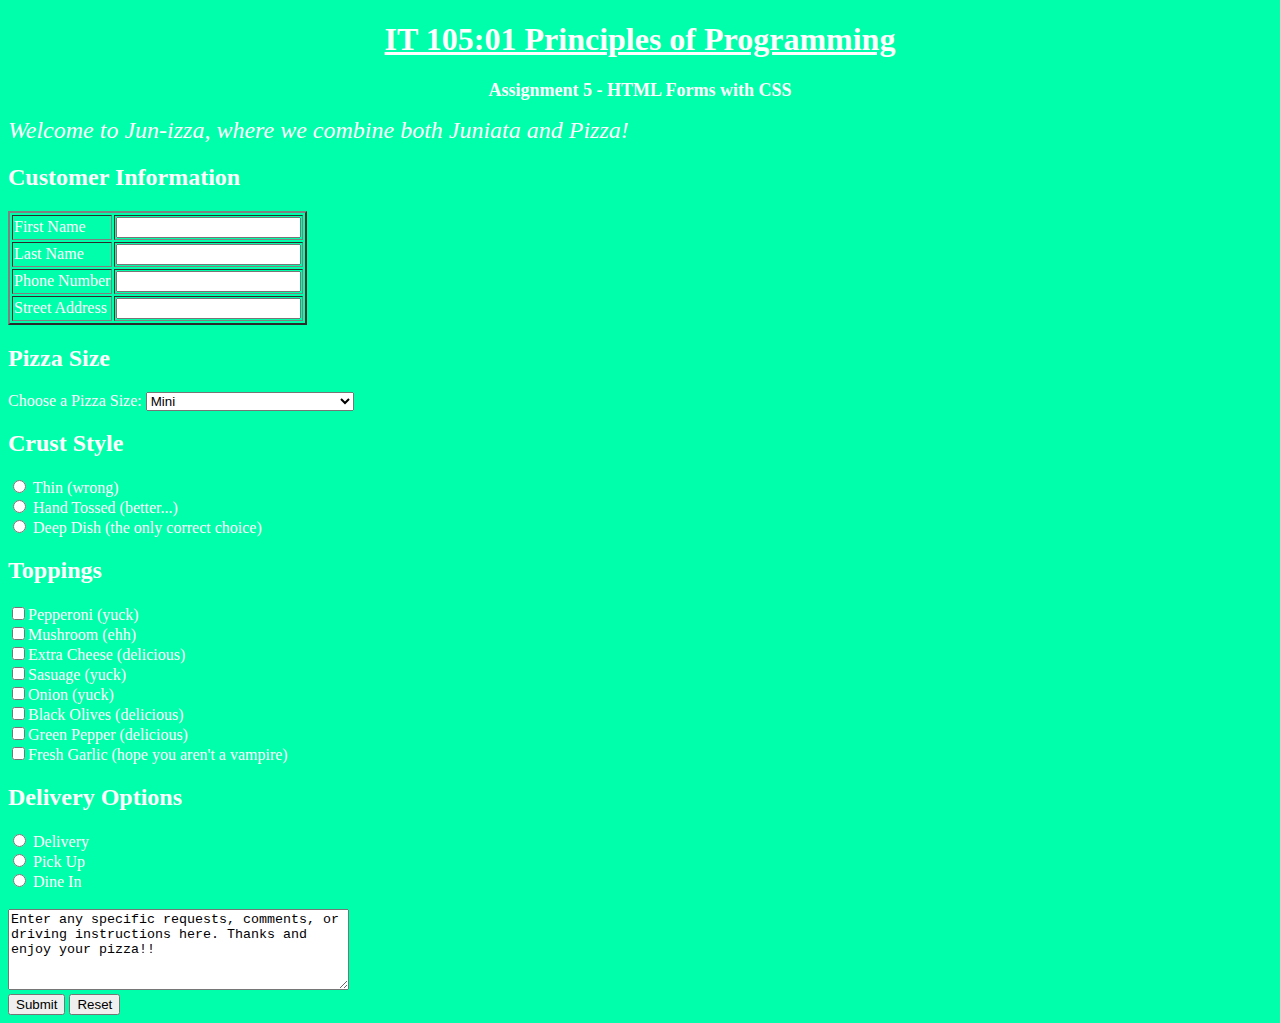
==== a05.html @ db865901 "Update a05.html" ====
<!-- Rowan Ging 10/24/2022 IT 105:01 Assignment 5 -->
<!DOCTYPE html>
<html lang="en">
<head>
<title>IT 105:01 Assignment 5</title>
<link rel="stylesheet" href="styles.css">
</head>
<body bgcolor="#00FFAA">

<style>
body {
background-image: url("pizza1.jpg");
background-repeat: no-repeat;
background-attachment: fixed;
background-size:100% 100%;
}
</style>

<body style="color:white;">

<center>
<u><H1>IT 105:01 Principles of Programming</H1></u>
<p><font size="+1"><strong>Assignment 5 - HTML Forms with CSS</strong></font></p>
</center>

<form>

<font size="+2"><i>Welcome to Jun-izza, where we combine both Juniata and Pizza!</font></i>
<H2>Customer Information</H2>

<table>
<table border=2>
<form>
	<tr>
		<td>
		<label for="First Name">
		First Name
		</label>
		</td>
		<td><input type="text" id="First Name"/>
		</td>
	</tr>
	<tr>
		<td><label for="Last Name">
		Last Name
		</label>
		</td>
		<td><input type="Last Name" id="Last Name" />
		</td>
	</tr>
	<tr>
		<td><label for="Phone Number">
		Phone Number
		</label>
		</td>
		<td><input type="Phone Number" id="Phone Number" />
		</td>
	</tr>
	<tr>
		<td><label for="Street Address">
		Street Address
		</label>
		</td>
		<td><input type="Street Address" id="Street Address" />
		</td>
	</tr>
</form>
</table>

<H2>Pizza Size</H2>

<label for "Pizza Size">Choose a Pizza Size:</label>
<select name="Pizza Size" id="Pizza Size">
<option value="Mini">Mini</option>
<option value="Small">Small</option>
<option value="Medium">Medium</option>
<option value="Large">Large</option>
<option value="Extra Large">Extra Large</option>
<option value="Biggest We Can Possibly Make">Biggest We Can Possibly Make</option>
</select>

<H2>Crust Style</H2>

<input type="radio" id="Thin (wrong)" name="Crust Style" value="Thin (wrong)">
<label for="Thin (wrong)">Thin (wrong)</label><br>
<input type="radio" id="Hand Tossed (better...)" name="Crust Style" value="Hand Tossed (better...)">
<label for="Hand Tossed (better...)">Hand Tossed (better...)</label><br>
<input type="radio" id="Deep Dish (the only correct choice)" name="Crust Style" value="Deep Dish (the only correct choice)">
<label for="Deep Dish (the only correct choice)">Deep Dish (the only correct choice)</label>
	
<H2>Toppings</H2>

<input type=checkbox name="Pepperoni" value="Pepperoni">Pepperoni (yuck)<br>
<input type=checkbox name="Mushroom" value="Mushroom">Mushroom (ehh)<br>
<input type=checkbox name="Extra Cheese" value="Extra Cheese">Extra Cheese (delicious)<br>
<input type=checkbox name="Sasuage" value="Sasuage">Sasuage (yuck)<br>
<input type=checkbox name="Onion" value="Onion">Onion (yuck)<br>
<input type=checkbox name="Black Olives" value="Black Olives">Black Olives (delicious)<br>
<input type=checkbox name="Green Pepper" value="Green Pepper">Green Pepper (delicious)<br>
<input type=checkbox name="Fresh Garlic" value="Fresh Garlic">Fresh Garlic (hope you aren't a vampire)		

<H2>Delivery Options</H2>

<input type="radio" id="Delivery" name="Delivery Options" value="Delivery">
<label for="Delivery">Delivery</label><br>
<input type="radio" id="Pick Up" name="Delivery Options" value="Pick Up">
<label for="Pick Up">Pick Up</label><br>
<input type="radio" id="Dine In" name="Delivery Options" value="Dine In">
<label for="Dine In">Dine In</label><br>
<br>

<textarea name="Comments" Rows=5 Cols=40>
Enter any specific requests, comments, or driving instructions here. Thanks and enjoy your pizza!!
</textarea><br>

<button type="button">Submit</button>
<button type="reset" value="Reset">Reset</button>
</form>

</body>
</html>
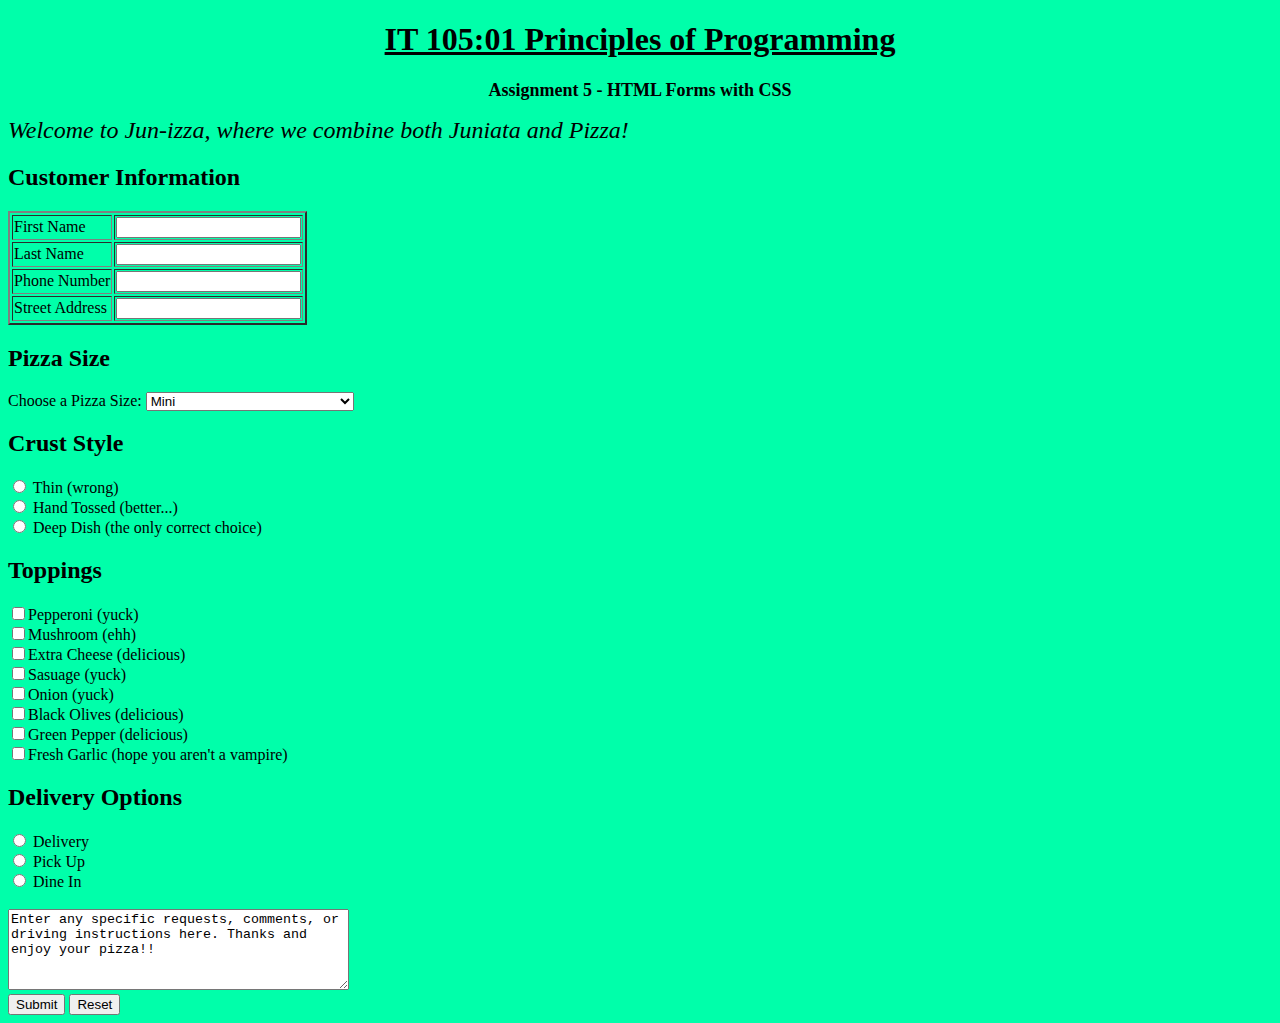
==== commit 5e5d1161: "Update a05.html" ====
--- a/a05.html
+++ b/a05.html
@@ -7,16 +7,6 @@
 </head>
 <body bgcolor="#00FFAA">
 
-<style>
-body {
-background-image: url("pizza1.jpg");
-background-repeat: no-repeat;
-background-attachment: fixed;
-background-size:100% 100%;
-}
-</style>
-
-<body style="color:white;">
 
 <center>
 <u><H1>IT 105:01 Principles of Programming</H1></u>
--- a/styles.css
+++ b/styles.css
@@ -0,0 +1,11 @@
+<style>
+body 
+{
+background-image: url("pizza1.jpg");
+background-repeat: no-repeat;
+background-attachment: fixed;
+background-size:100% 100%;
+}
+</style>
+
+<body style="color:white;">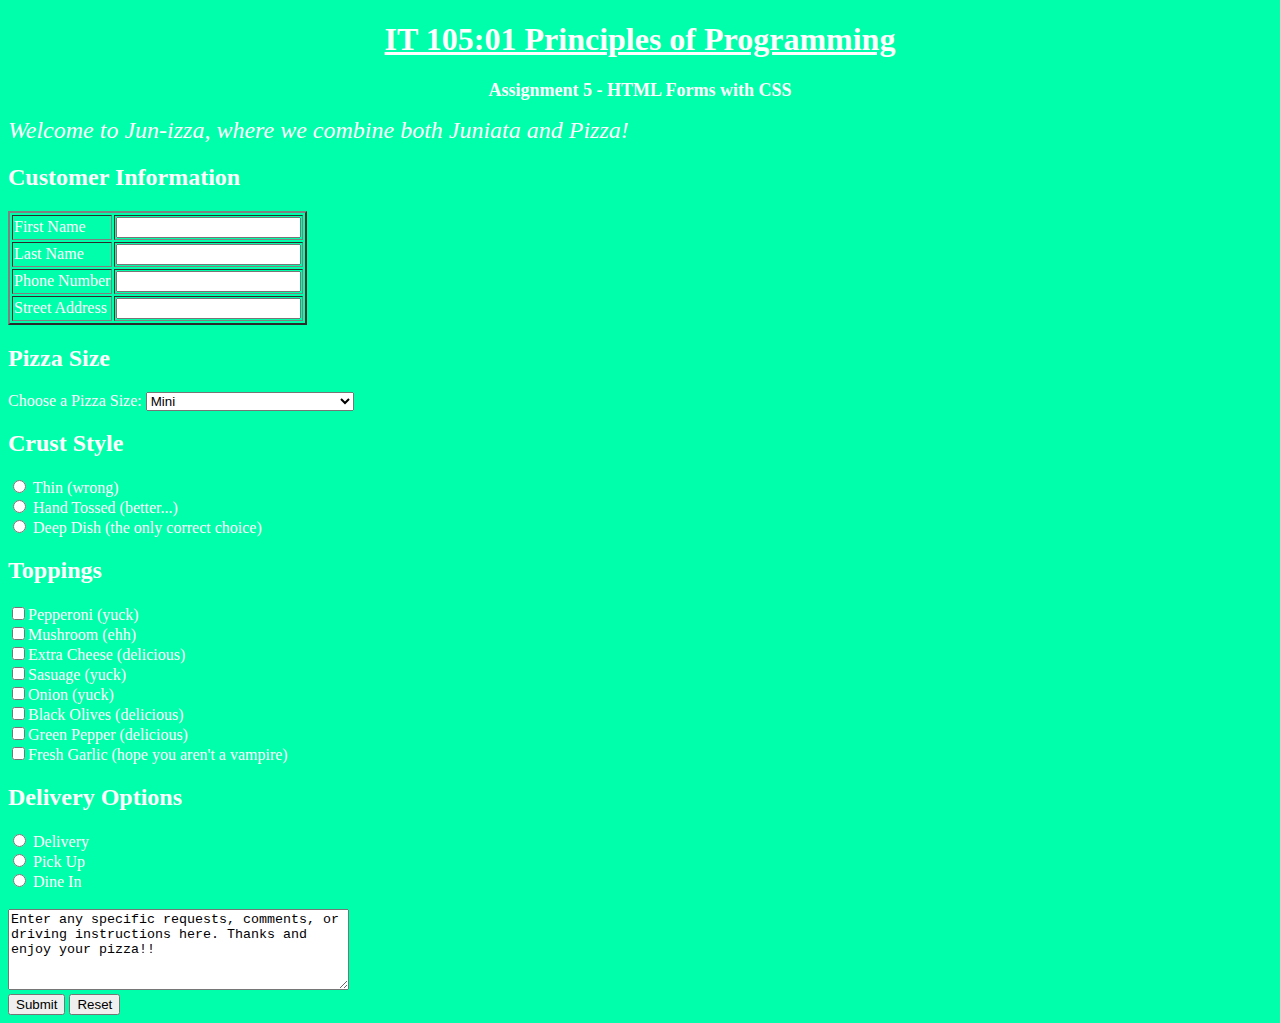
==== commit 8c8e7f27: "Update a05.html" ====
--- a/a05.html
+++ b/a05.html
@@ -7,6 +7,17 @@
 </head>
 <body bgcolor="#00FFAA">
 
+<style>
+body 
+{
+background-image: url("pizza1.jpg");
+background-repeat: no-repeat;
+background-attachment: fixed;
+background-size:100% 100%;
+}
+</style>
+
+<body style="color:white;">
 
 <center>
 <u><H1>IT 105:01 Principles of Programming</H1></u>
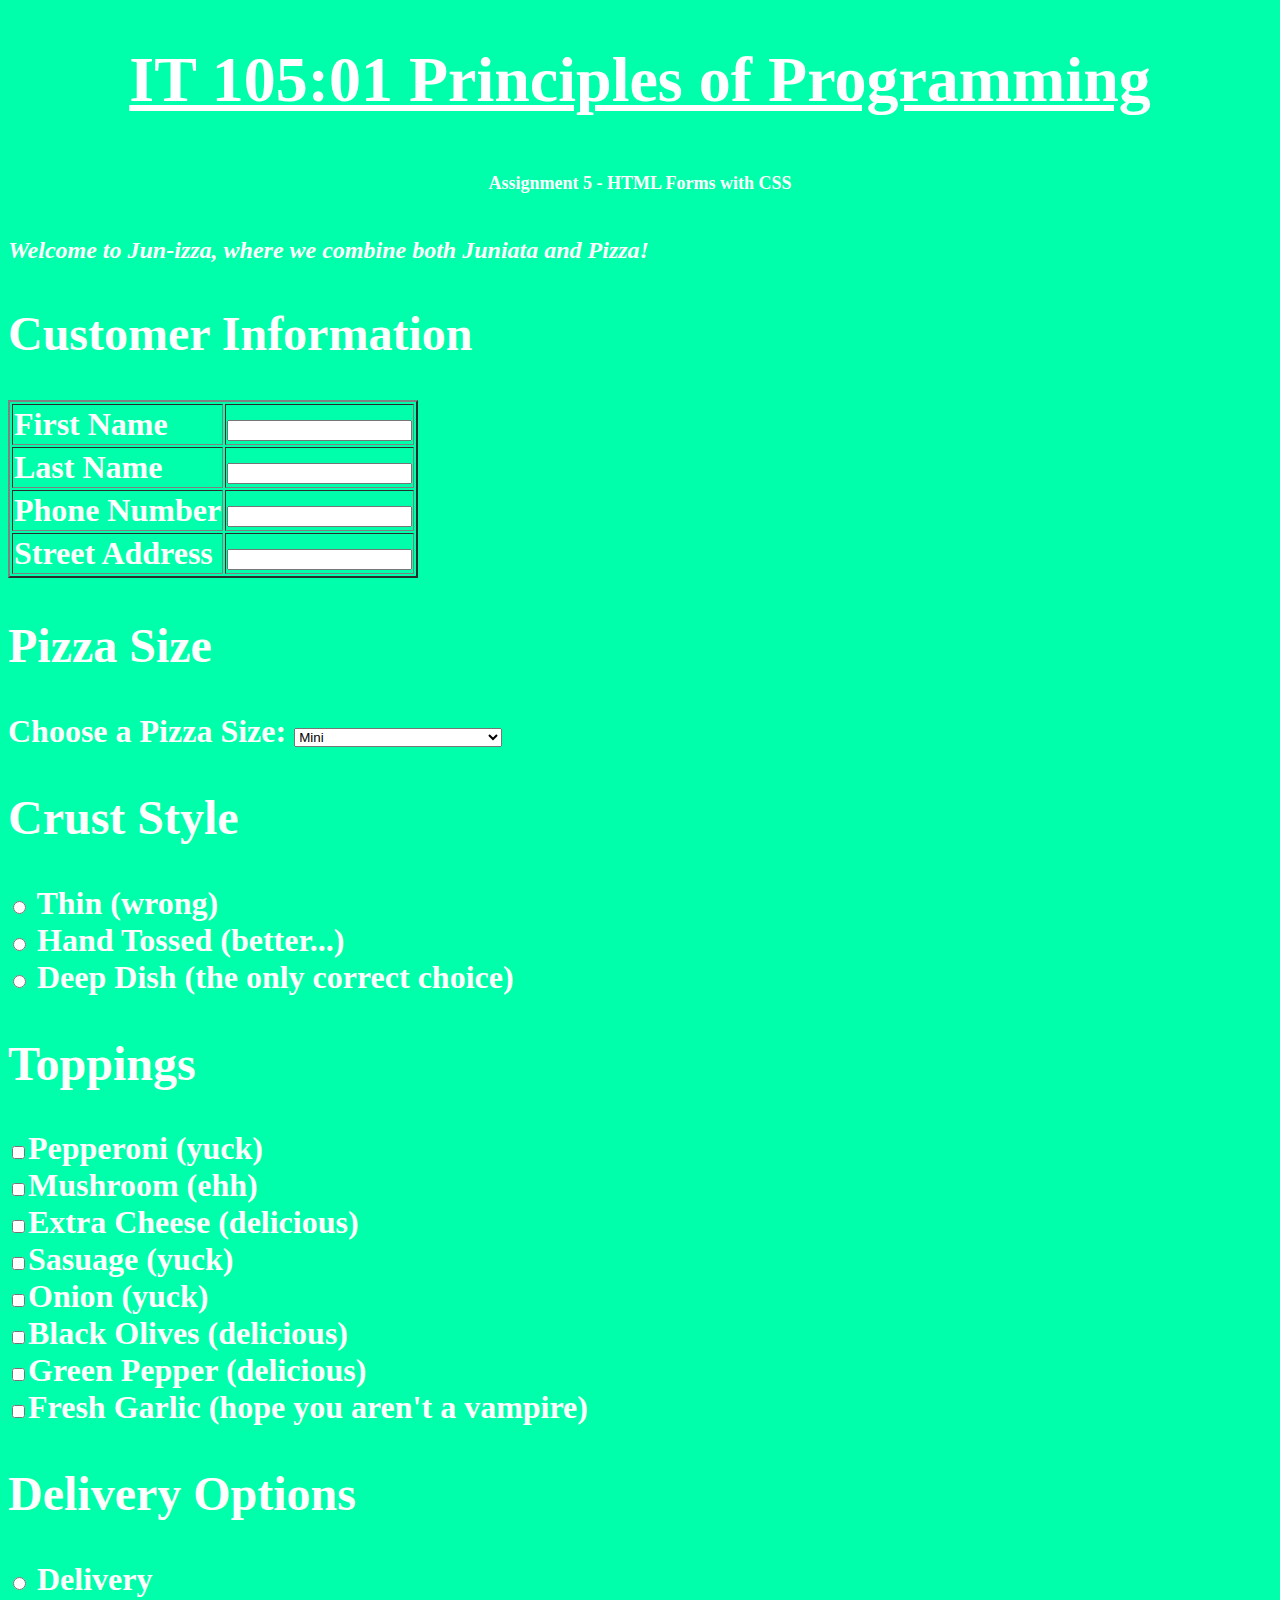
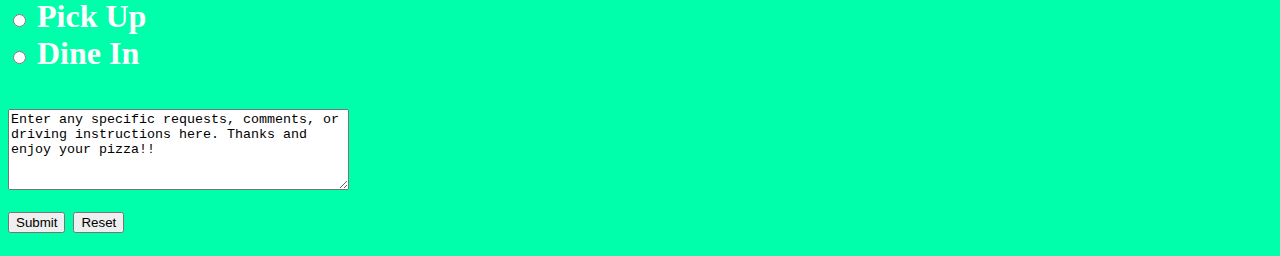
==== commit 45dd8688: "Update a05.html" ====
--- a/a05.html
+++ b/a05.html
@@ -3,7 +3,9 @@
 <html lang="en">
 <head>
 <title>IT 105:01 Assignment 5</title>
+
 <link rel="stylesheet" href="styles.css">
+
 </head>
 <body bgcolor="#00FFAA">
 
@@ -18,6 +20,7 @@
 </style>
 
 <body style="color:white;">
+<h1 style="text align:center;">
 
 <center>
 <u><H1>IT 105:01 Principles of Programming</H1></u>
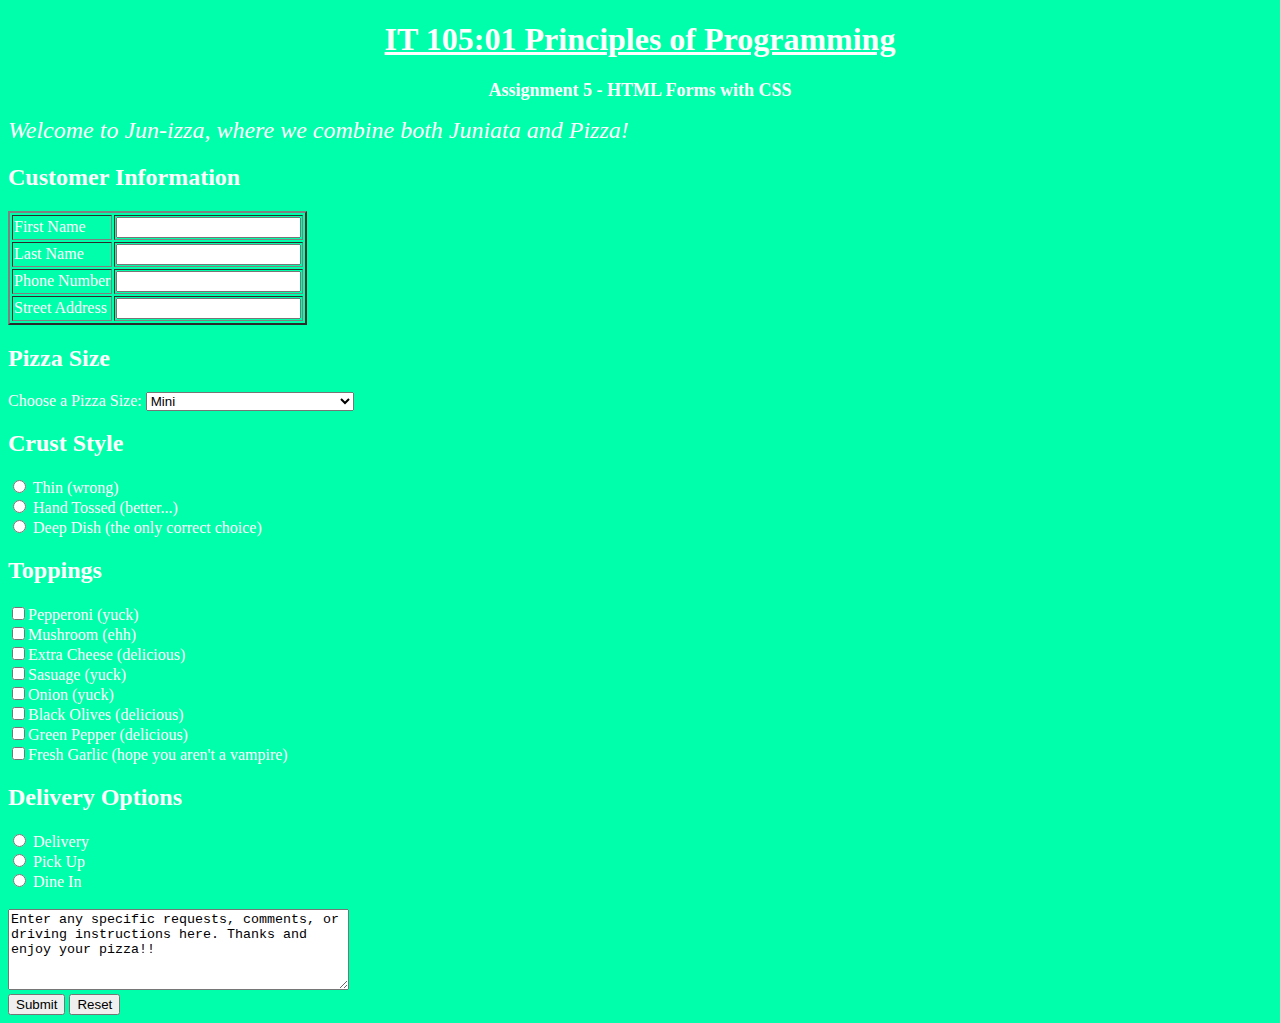
==== commit ddc90d1c: "Update a05.html" ====
--- a/a05.html
+++ b/a05.html
@@ -20,7 +20,7 @@
 </style>
 
 <body style="color:white;">
-<h1 style="text align:center;">
+
 
 <center>
 <u><H1>IT 105:01 Principles of Programming</H1></u>
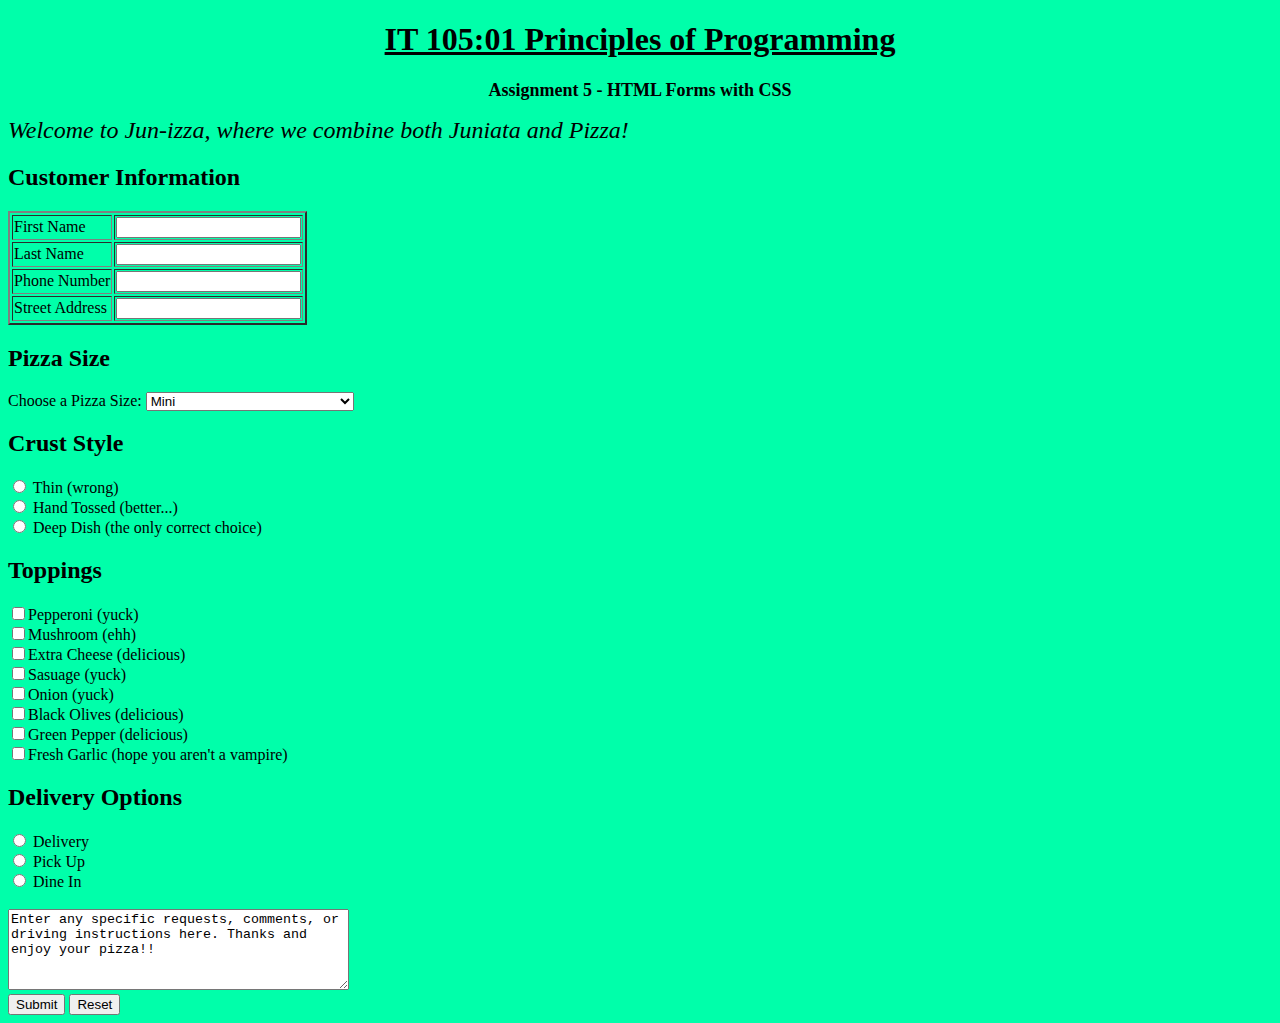
==== commit d210d92f: "Update a05.html" ====
--- a/a05.html
+++ b/a05.html
@@ -8,19 +8,6 @@
 
 </head>
 <body bgcolor="#00FFAA">
-
-<style>
-body 
-{
-background-image: url("pizza1.jpg");
-background-repeat: no-repeat;
-background-attachment: fixed;
-background-size:100% 100%;
-}
-</style>
-
-<body style="color:white;">
-
 
 <center>
 <u><H1>IT 105:01 Principles of Programming</H1></u>
@@ -33,6 +20,7 @@
 <H2>Customer Information</H2>
 
 <table>
+<table style=background-color:green;">
 <table border=2>
 <form>
 	<tr>
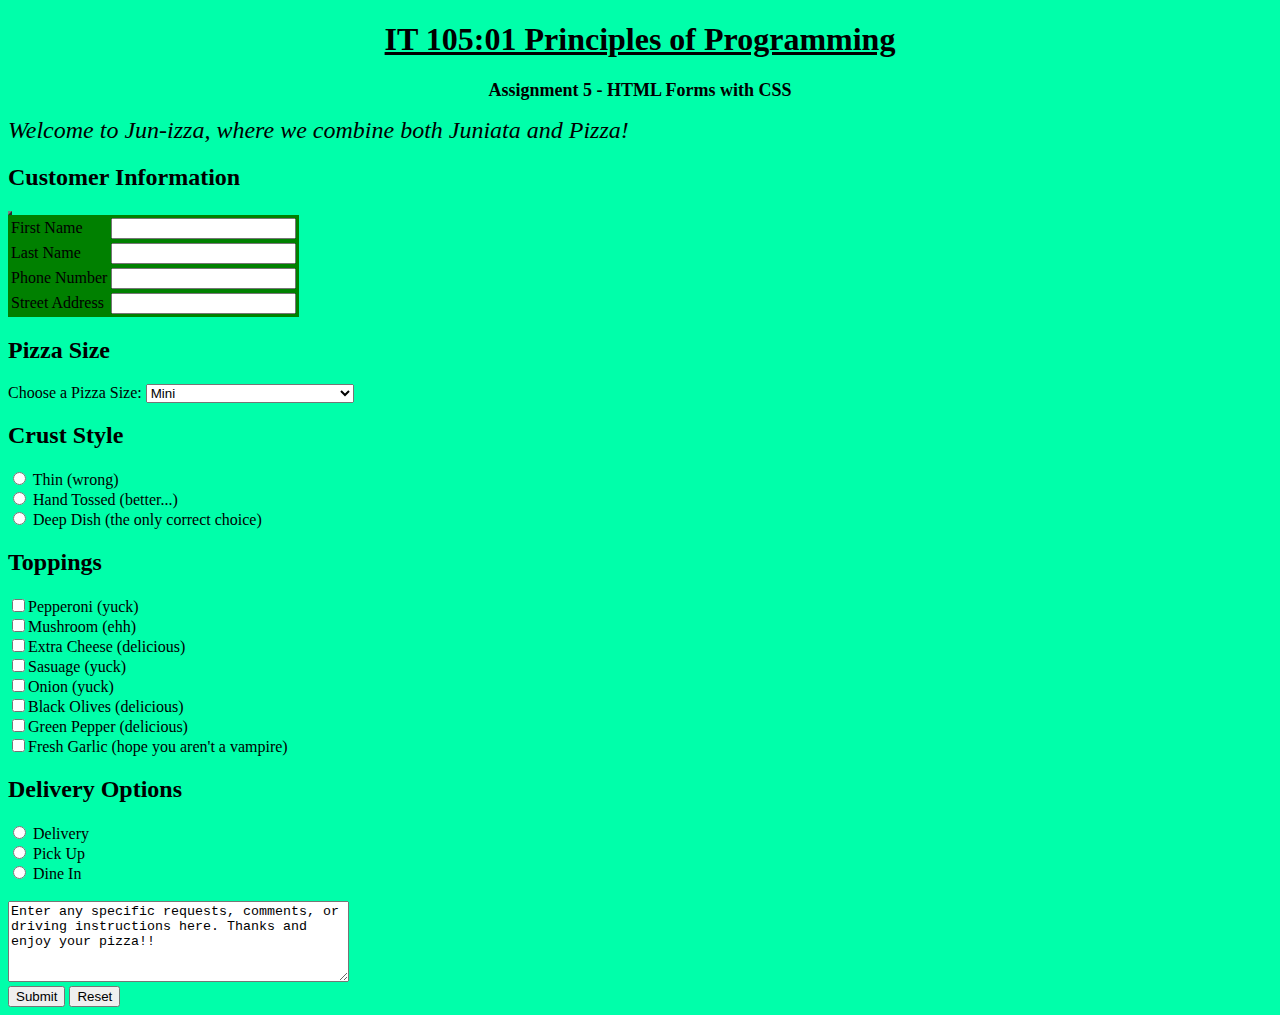
==== commit 999840b9: "Update a05.html" ====
--- a/a05.html
+++ b/a05.html
@@ -20,9 +20,9 @@
 <H2>Customer Information</H2>
 
 <table>
-<table style=background-color:green;">
 <table border=2>
 <form>
+<table style=background-color:green;">
 	<tr>
 		<td>
 		<label for="First Name">
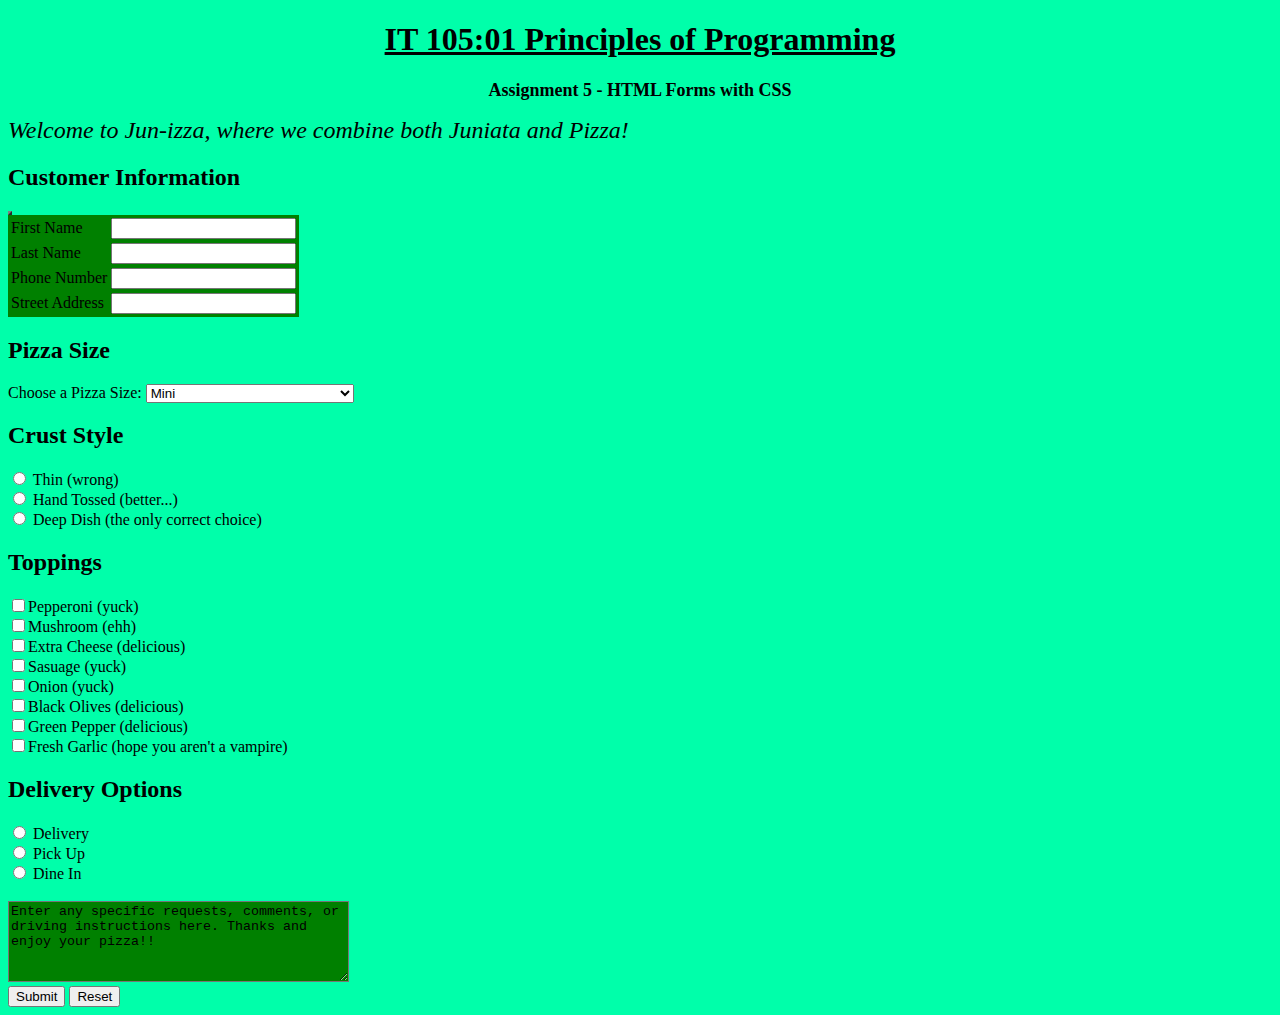
==== commit 01d98bf1: "Update a05.html" ====
--- a/a05.html
+++ b/a05.html
@@ -101,7 +101,7 @@
 <label for="Dine In">Dine In</label><br>
 <br>
 
-<textarea name="Comments" Rows=5 Cols=40>
+<textarea name="Comments" Rows=5 Cols=40 style=background-color:green;">
 Enter any specific requests, comments, or driving instructions here. Thanks and enjoy your pizza!!
 </textarea><br>
 
